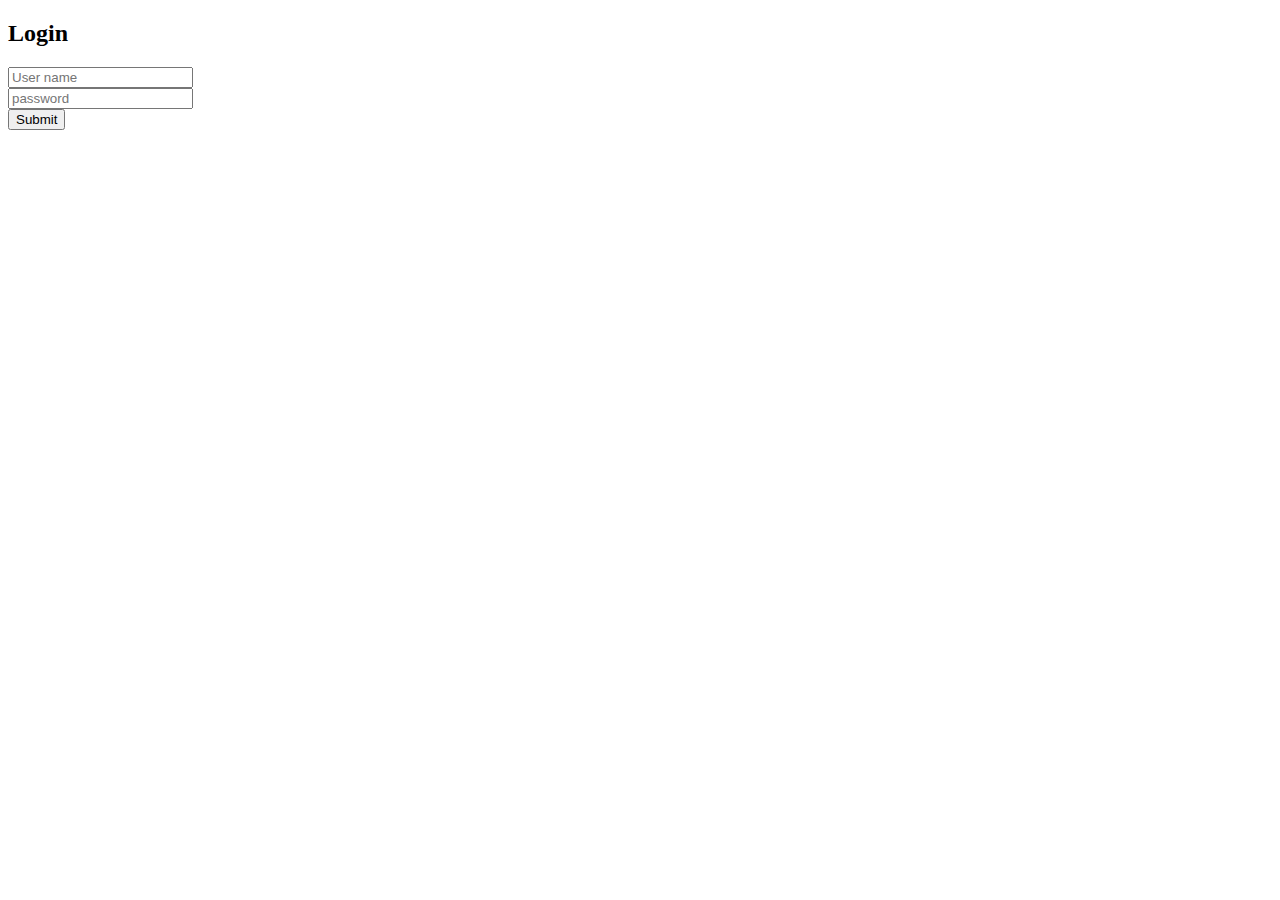
==== formvalidation/index.html @ f8bc09e1 "form validation JS practice" ====
<!DOCTYPE html>
<html lang="en">

<head>
    <meta charset="UTF-8">
    <meta name="viewport" content="width=device-width, initial-scale=1.0">
    <title>Form validation</title>
</head>

<body>
    <div class="form-container">
        <h2>Login</h2>
        <form action="">
            <input type="text" placeholder="User name" id="username"><br>
            <input type="password" placeholder="password" id="password"><br>
            <input type="submit">
        </form>
    </div>
</body>

</html>
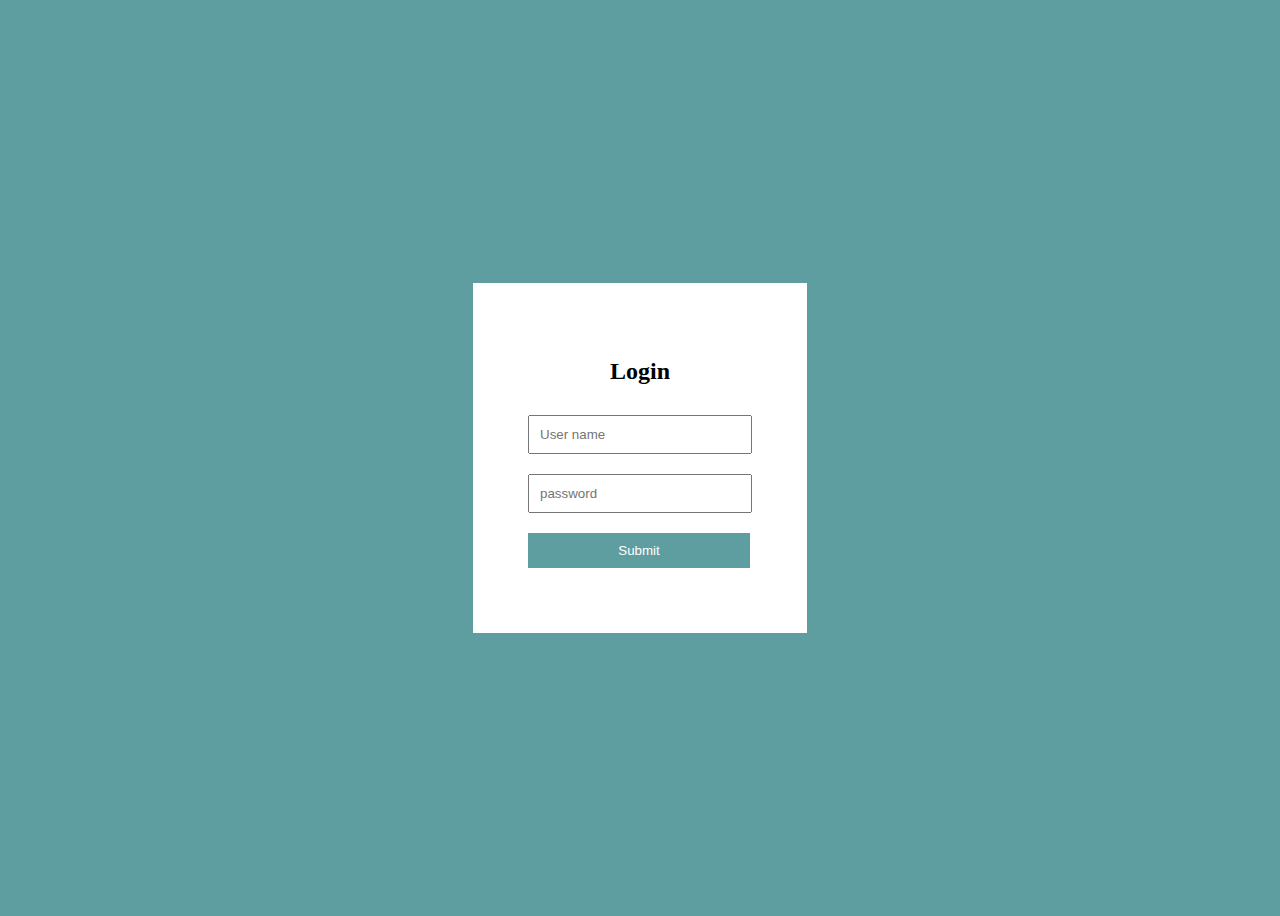
==== commit 0241f4ad: "styling done" ====
--- a/formvalidation/index.html
+++ b/formvalidation/index.html
@@ -5,6 +5,41 @@
     <meta charset="UTF-8">
     <meta name="viewport" content="width=device-width, initial-scale=1.0">
     <title>Form validation</title>
+
+    <style>
+        body {
+            background-color: cadetblue;
+            display: flex;
+            justify-content: center;
+            align-items: center;
+            height: 100vh;
+
+        }
+
+        .form-container {
+            background-color: white;
+            padding: 55px;
+
+        }
+
+        h2 {
+            text-align: center;
+        }
+
+        input {
+            width: 200px;
+            margin: 10px 0px;
+            padding: 10px;
+        }
+
+        input[type="submit"] {
+            width: 222px;
+            background-color: cadetblue;
+            color: white;
+            border: 0px;
+
+        }
+    </style>
 </head>
 
 <body>
